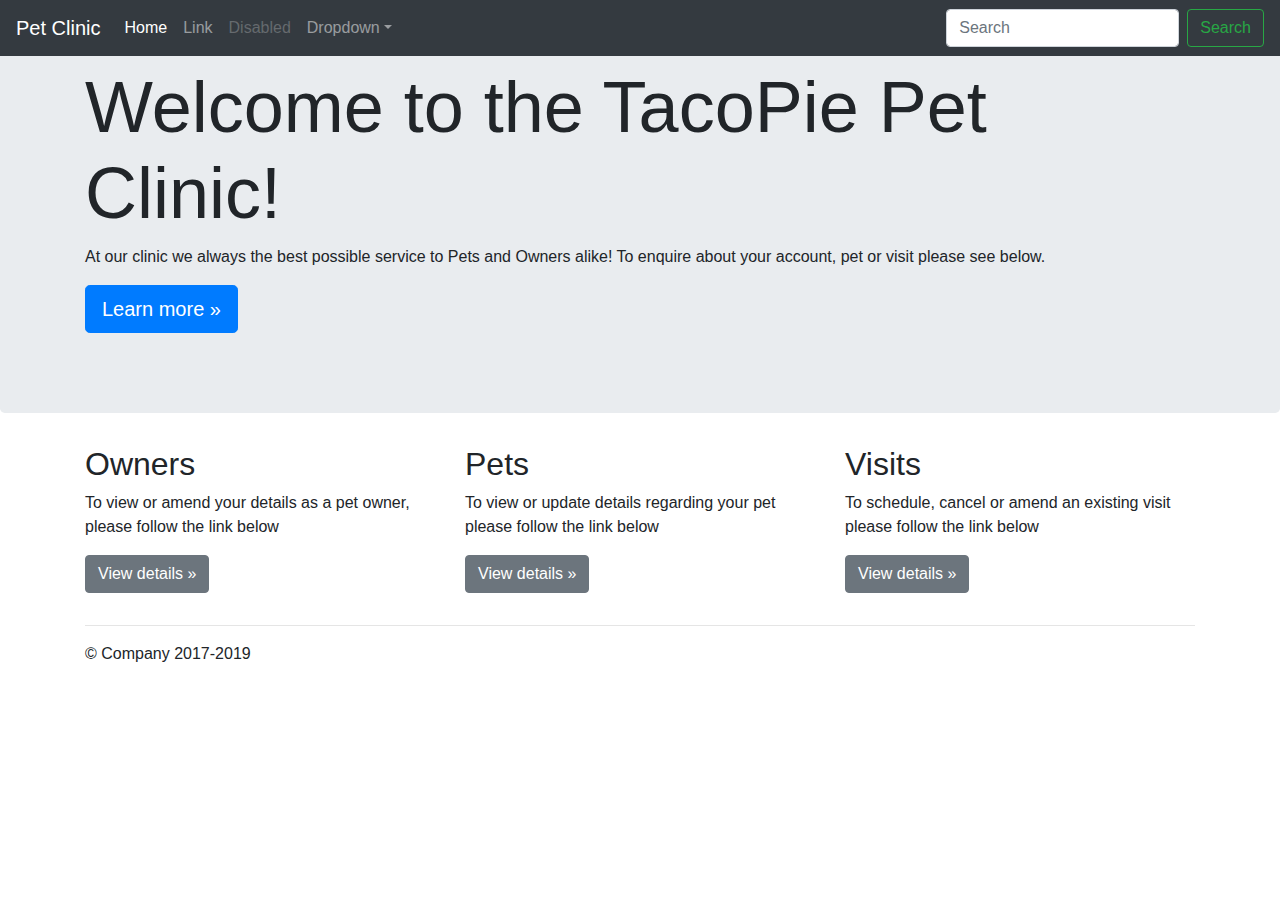
==== Index.html @ f56a8b8c "Rename Pet.html to Index.html" ====
<!DOCTYPE html>
<html>

<head>
    <link rel="stylesheet" href="https://stackpath.bootstrapcdn.com/bootstrap/4.3.1/css/bootstrap.min.css"
        integrity="sha384-ggOyR0iXCbMQv3Xipma34MD+dH/1fQ784/j6cY/iJTQUOhcWr7x9JvoRxT2MZw1T" crossorigin="anonymous">
    <link rel="stylesheet" href="./Styles/Pet.css">
</head>

<body>
        <nav class="navbar navbar-expand-md navbar-dark fixed-top bg-dark">
            <a class="navbar-brand" href="#">Pet Clinic</a>
            <button class="navbar-toggler" type="button" data-toggle="collapse" data-target="#navbarsExampleDefault"
                aria-controls="navbarsExampleDefault" aria-expanded="false" aria-label="Toggle navigation">
                <span class="navbar-toggler-icon"></span>
            </button>

            <div class="collapse navbar-collapse" id="navbarsExampleDefault">
                <ul class="navbar-nav mr-auto">
                    <li class="nav-item active">
                        <a class="nav-link" href="#">Home <span class="sr-only">(current)</span></a>
                    </li>
                    <li class="nav-item">
                        <a class="nav-link" href="#">Link</a>
                    </li>
                    <li class="nav-item">
                        <a class="nav-link disabled" href="#">Disabled</a>
                    </li>
                    <li class="nav-item dropdown">
                        <a class="nav-link dropdown-toggle" href="#" id="dropdown01" data-toggle="dropdown"
                            aria-haspopup="true" aria-expanded="false">Dropdown</a>
                        <div class="dropdown-menu" aria-labelledby="dropdown01">
                            <a class="dropdown-item" href="#">Owners</a>
                            <a class="dropdown-item" href="#">Pets</a>
                            <a class="dropdown-item" href="#">Visits</a>
                        </div>
                    </li>
                </ul>
                <form class="form-inline my-2 my-lg-0">
                    <input class="form-control mr-sm-2" type="text" placeholder="Search" aria-label="Search">
                    <button class="btn btn-outline-success my-2 my-sm-0" type="submit">Search</button>
                </form>
            </div>
        </nav>

        <main role="main">

            <!-- Main jumbotron for a primary marketing message or call to action -->
            <div class="jumbotron">
                <div class="container">
                    <h1 class="display-3">Welcome to the TacoPie Pet Clinic!</h1>
                    <p>At our clinic we always the best possible service to Pets and Owners alike! To enquire about your account, pet or visit please see below.</p>
                    <p><a class="btn btn-primary btn-lg" href="#" role="button">Learn more »</a></p>
                </div>
            </div>

            <div class="container">
                <!-- Example row of columns -->
                <div class="row">
                    <div class="col-md-4">
                        <h2>Owners</h2>
                        <p>To view or amend your details as a pet owner, please follow the link below</p>
                        <p><a class="btn btn-secondary" href="#" role="button">View details »</a></p>
                    </div>
                    <div class="col-md-4">
                        <h2>Pets</h2>
                        <p>To view or update details regarding your pet please follow the link below</p>
                        <p><a class="btn btn-secondary" href="#" role="button">View details »</a></p>
                    </div>
                    <div class="col-md-4">
                        <h2>Visits</h2>
                        <p>To schedule, cancel or amend an existing visit please follow the link below</p>
                        <p><a class="btn btn-secondary" href="#" role="button">View details »</a></p>
                    </div>
                </div>

                <hr>

            </div> <!-- /container -->

        </main>

        <footer class="container">
            <p>© Company 2017-2019</p>
        </footer>
        <script src="https://code.jquery.com/jquery-3.3.1.slim.min.js"
            integrity="sha384-q8i/X+965DzO0rT7abK41JStQIAqVgRVzpbzo5smXKp4YfRvH+8abtTE1Pi6jizo"
            crossorigin="anonymous"></script>
        <script>window.jQuery || document.write('<script src="/docs/4.3/assets/js/vendor/jquery-slim.min.js"><\/script>')</script>
        <script src="/docs/4.3/dist/js/bootstrap.bundle.min.js"
            integrity="sha384-xrRywqdh3PHs8keKZN+8zzc5TX0GRTLCcmivcbNJWm2rs5C8PRhcEn3czEjhAO9o"
            crossorigin="anonymous"></script>
    <script src="./Scripts/Pet.js"></script>
</body>

</html>
---- Styles/Pet.css ----
body{
    background-image: url(/Images/pets.jpg);
    background-size: cover;
    background-repeat: no-repeat;
    background-attachment: scroll;
}
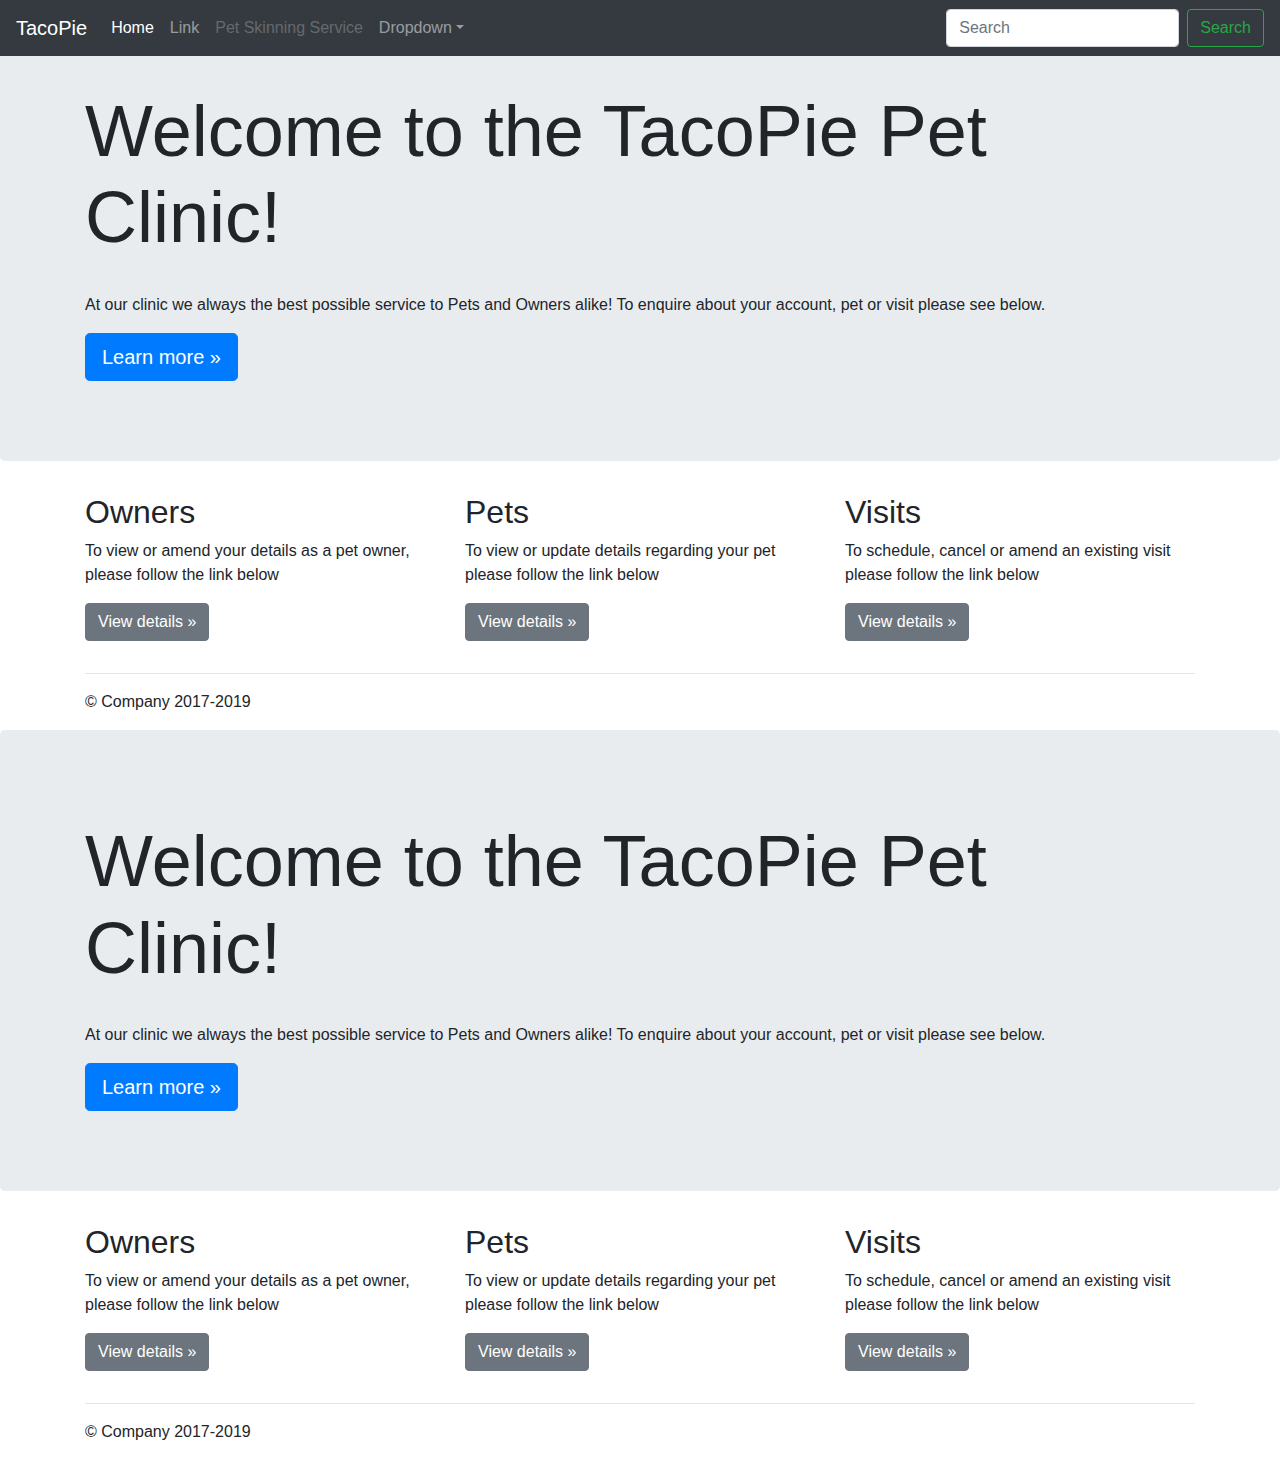
==== commit 063da76f: "pls work" ====
--- a/Index.html
+++ b/Index.html
@@ -1,20 +1,20 @@
 <!DOCTYPE html>
 <html>
-
+ 
 <head>
     <link rel="stylesheet" href="https://stackpath.bootstrapcdn.com/bootstrap/4.3.1/css/bootstrap.min.css"
         integrity="sha384-ggOyR0iXCbMQv3Xipma34MD+dH/1fQ784/j6cY/iJTQUOhcWr7x9JvoRxT2MZw1T" crossorigin="anonymous">
     <link rel="stylesheet" href="./Styles/Pet.css">
 </head>
-
-<body>
+ 
+<body class="pet-bg">
         <nav class="navbar navbar-expand-md navbar-dark fixed-top bg-dark">
-            <a class="navbar-brand" href="#">Pet Clinic</a>
+            <a class="navbar-brand" href="#">TacoPie</a>
             <button class="navbar-toggler" type="button" data-toggle="collapse" data-target="#navbarsExampleDefault"
                 aria-controls="navbarsExampleDefault" aria-expanded="false" aria-label="Toggle navigation">
                 <span class="navbar-toggler-icon"></span>
             </button>
-
+ 
             <div class="collapse navbar-collapse" id="navbarsExampleDefault">
                 <ul class="navbar-nav mr-auto">
                     <li class="nav-item active">
@@ -24,7 +24,7 @@
                         <a class="nav-link" href="#">Link</a>
                     </li>
                     <li class="nav-item">
-                        <a class="nav-link disabled" href="#">Disabled</a>
+                        <a class="nav-link disabled" href="#">Pet Skinning Service</a>
                     </li>
                     <li class="nav-item dropdown">
                         <a class="nav-link dropdown-toggle" href="#" id="dropdown01" data-toggle="dropdown"
@@ -42,44 +42,46 @@
                 </form>
             </div>
         </nav>
-
+ 
         <main role="main">
-
+ 
             <!-- Main jumbotron for a primary marketing message or call to action -->
             <div class="jumbotron">
                 <div class="container">
+                    <br>
                     <h1 class="display-3">Welcome to the TacoPie Pet Clinic!</h1>
+                    <br>
                     <p>At our clinic we always the best possible service to Pets and Owners alike! To enquire about your account, pet or visit please see below.</p>
                     <p><a class="btn btn-primary btn-lg" href="#" role="button">Learn more »</a></p>
                 </div>
             </div>
-
+ 
             <div class="container">
                 <!-- Example row of columns -->
                 <div class="row">
                     <div class="col-md-4">
                         <h2>Owners</h2>
                         <p>To view or amend your details as a pet owner, please follow the link below</p>
-                        <p><a class="btn btn-secondary" href="#" role="button">View details »</a></p>
+                        <p><a class="btn btn-secondary" onclick="toOwnersPage();" href="#" role="button">View details »</a></p>
                     </div>
                     <div class="col-md-4">
                         <h2>Pets</h2>
                         <p>To view or update details regarding your pet please follow the link below</p>
-                        <p><a class="btn btn-secondary" href="#" role="button">View details »</a></p>
+                        <p><a class="btn btn-secondary" onclick="toPetsPage();" href="#" role="button">View details »</a></p>
                     </div>
                     <div class="col-md-4">
                         <h2>Visits</h2>
                         <p>To schedule, cancel or amend an existing visit please follow the link below</p>
-                        <p><a class="btn btn-secondary" href="#" role="button">View details »</a></p>
+                        <p><a class="btn btn-secondary" onclick="toVisitsPage();" href="#" role="button">View details »</a></p>
                     </div>
                 </div>
-
+ 
                 <hr>
-
+ 
             </div> <!-- /container -->
-
+ 
         </main>
-
+ 
         <footer class="container">
             <p>© Company 2017-2019</p>
         </footer>
@@ -92,5 +94,104 @@
             crossorigin="anonymous"></script>
     <script src="./Scripts/Pet.js"></script>
 </body>
+ 
+</html>
 
-</html>
+<!DOCTYPE html>
+<html>
+ 
+<head>
+    <link rel="stylesheet" href="https://stackpath.bootstrapcdn.com/bootstrap/4.3.1/css/bootstrap.min.css"
+        integrity="sha384-ggOyR0iXCbMQv3Xipma34MD+dH/1fQ784/j6cY/iJTQUOhcWr7x9JvoRxT2MZw1T" crossorigin="anonymous">
+    <link rel="stylesheet" href="./Styles/Pet.css">
+</head>
+ 
+<body class="pet-bg">
+        <nav class="navbar navbar-expand-md navbar-dark fixed-top bg-dark">
+            <a class="navbar-brand" href="#">TacoPie</a>
+            <button class="navbar-toggler" type="button" data-toggle="collapse" data-target="#navbarsExampleDefault"
+                aria-controls="navbarsExampleDefault" aria-expanded="false" aria-label="Toggle navigation">
+                <span class="navbar-toggler-icon"></span>
+            </button>
+ 
+            <div class="collapse navbar-collapse" id="navbarsExampleDefault">
+                <ul class="navbar-nav mr-auto">
+                    <li class="nav-item active">
+                        <a class="nav-link" href="#">Home <span class="sr-only">(current)</span></a>
+                    </li>
+                    <li class="nav-item">
+                        <a class="nav-link" href="#">Link</a>
+                    </li>
+                    <li class="nav-item">
+                        <a class="nav-link disabled" href="#">Pet Skinning Service</a>
+                    </li>
+                    <li class="nav-item dropdown">
+                        <a class="nav-link dropdown-toggle" href="#" id="dropdown01" data-toggle="dropdown"
+                            aria-haspopup="true" aria-expanded="false">Dropdown</a>
+                        <div class="dropdown-menu" aria-labelledby="dropdown01">
+                            <a class="dropdown-item" href="#">Owners</a>
+                            <a class="dropdown-item" href="#">Pets</a>
+                            <a class="dropdown-item" href="#">Visits</a>
+                        </div>
+                    </li>
+                </ul>
+                <form class="form-inline my-2 my-lg-0">
+                    <input class="form-control mr-sm-2" type="text" placeholder="Search" aria-label="Search">
+                    <button class="btn btn-outline-success my-2 my-sm-0" type="submit">Search</button>
+                </form>
+            </div>
+        </nav>
+ 
+        <main role="main">
+ 
+            <!-- Main jumbotron for a primary marketing message or call to action -->
+            <div class="jumbotron">
+                <div class="container">
+                    <br>
+                    <h1 class="display-3">Welcome to the TacoPie Pet Clinic!</h1>
+                    <br>
+                    <p>At our clinic we always the best possible service to Pets and Owners alike! To enquire about your account, pet or visit please see below.</p>
+                    <p><a class="btn btn-primary btn-lg" href="#" role="button">Learn more »</a></p>
+                </div>
+            </div>
+ 
+            <div class="container">
+                <!-- Example row of columns -->
+                <div class="row">
+                    <div class="col-md-4">
+                        <h2>Owners</h2>
+                        <p>To view or amend your details as a pet owner, please follow the link below</p>
+                        <p><a class="btn btn-secondary" onclick="toOwnersPage();" href="#" role="button">View details »</a></p>
+                    </div>
+                    <div class="col-md-4">
+                        <h2>Pets</h2>
+                        <p>To view or update details regarding your pet please follow the link below</p>
+                        <p><a class="btn btn-secondary" onclick="toPetsPage();" href="#" role="button">View details »</a></p>
+                    </div>
+                    <div class="col-md-4">
+                        <h2>Visits</h2>
+                        <p>To schedule, cancel or amend an existing visit please follow the link below</p>
+                        <p><a class="btn btn-secondary" onclick="toVisitsPage();" href="#" role="button">View details »</a></p>
+                    </div>
+                </div>
+ 
+                <hr>
+ 
+            </div> <!-- /container -->
+ 
+        </main>
+ 
+        <footer class="container">
+            <p>© Company 2017-2019</p>
+        </footer>
+        <script src="https://code.jquery.com/jquery-3.3.1.slim.min.js"
+            integrity="sha384-q8i/X+965DzO0rT7abK41JStQIAqVgRVzpbzo5smXKp4YfRvH+8abtTE1Pi6jizo"
+            crossorigin="anonymous"></script>
+        <script>window.jQuery || document.write('<script src="/docs/4.3/assets/js/vendor/jquery-slim.min.js"><\/script>')</script>
+        <script src="/docs/4.3/dist/js/bootstrap.bundle.min.js"
+            integrity="sha384-xrRywqdh3PHs8keKZN+8zzc5TX0GRTLCcmivcbNJWm2rs5C8PRhcEn3czEjhAO9o"
+            crossorigin="anonymous"></script>
+    <script src="./Scripts/Pet.js"></script>
+</body>
+ 
+</html>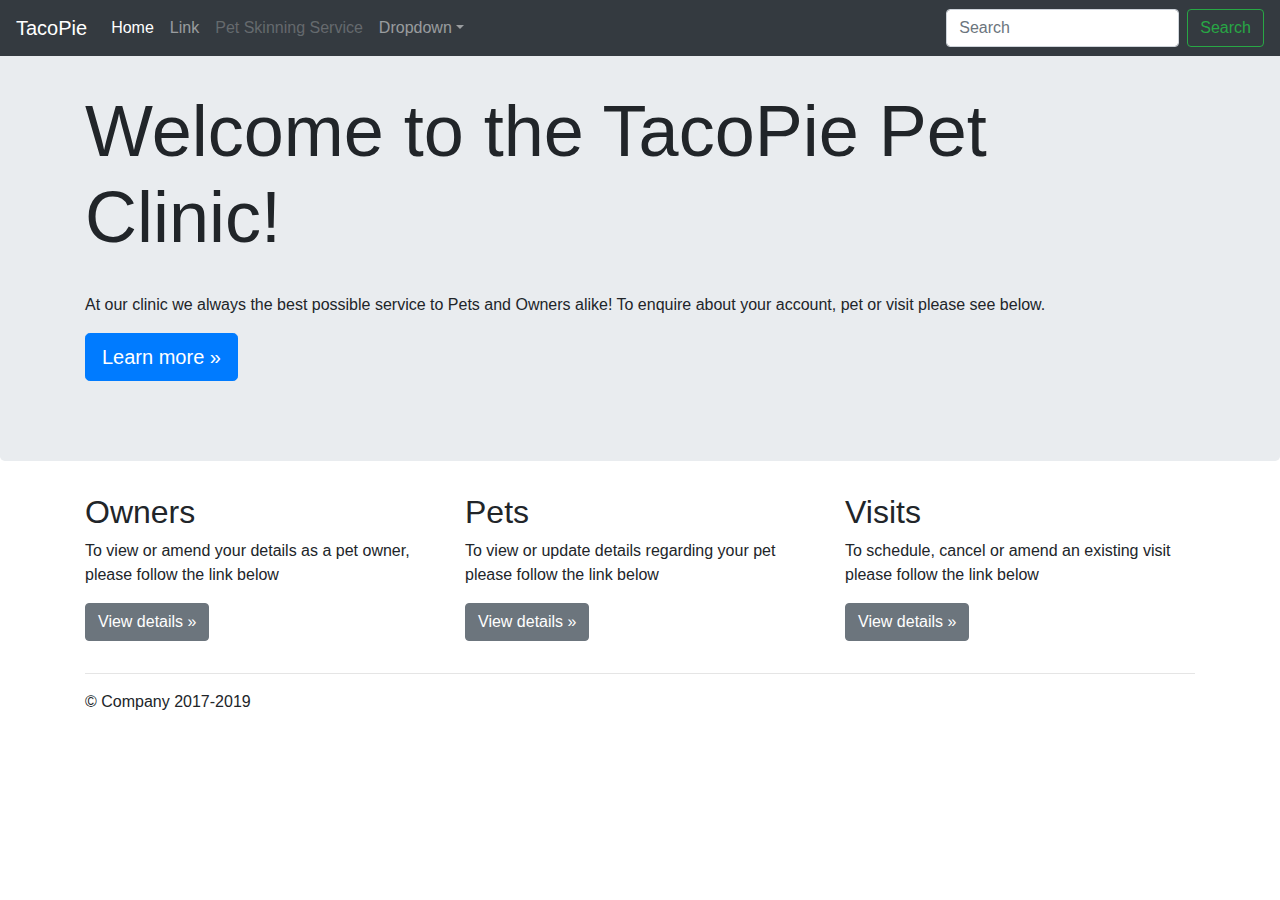
==== commit 5a11ba53: "fixed index" ====
--- a/Index.html
+++ b/Index.html
@@ -97,101 +97,3 @@
  
 </html>
 
-<!DOCTYPE html>
-<html>
- 
-<head>
-    <link rel="stylesheet" href="https://stackpath.bootstrapcdn.com/bootstrap/4.3.1/css/bootstrap.min.css"
-        integrity="sha384-ggOyR0iXCbMQv3Xipma34MD+dH/1fQ784/j6cY/iJTQUOhcWr7x9JvoRxT2MZw1T" crossorigin="anonymous">
-    <link rel="stylesheet" href="./Styles/Pet.css">
-</head>
- 
-<body class="pet-bg">
-        <nav class="navbar navbar-expand-md navbar-dark fixed-top bg-dark">
-            <a class="navbar-brand" href="#">TacoPie</a>
-            <button class="navbar-toggler" type="button" data-toggle="collapse" data-target="#navbarsExampleDefault"
-                aria-controls="navbarsExampleDefault" aria-expanded="false" aria-label="Toggle navigation">
-                <span class="navbar-toggler-icon"></span>
-            </button>
- 
-            <div class="collapse navbar-collapse" id="navbarsExampleDefault">
-                <ul class="navbar-nav mr-auto">
-                    <li class="nav-item active">
-                        <a class="nav-link" href="#">Home <span class="sr-only">(current)</span></a>
-                    </li>
-                    <li class="nav-item">
-                        <a class="nav-link" href="#">Link</a>
-                    </li>
-                    <li class="nav-item">
-                        <a class="nav-link disabled" href="#">Pet Skinning Service</a>
-                    </li>
-                    <li class="nav-item dropdown">
-                        <a class="nav-link dropdown-toggle" href="#" id="dropdown01" data-toggle="dropdown"
-                            aria-haspopup="true" aria-expanded="false">Dropdown</a>
-                        <div class="dropdown-menu" aria-labelledby="dropdown01">
-                            <a class="dropdown-item" href="#">Owners</a>
-                            <a class="dropdown-item" href="#">Pets</a>
-                            <a class="dropdown-item" href="#">Visits</a>
-                        </div>
-                    </li>
-                </ul>
-                <form class="form-inline my-2 my-lg-0">
-                    <input class="form-control mr-sm-2" type="text" placeholder="Search" aria-label="Search">
-                    <button class="btn btn-outline-success my-2 my-sm-0" type="submit">Search</button>
-                </form>
-            </div>
-        </nav>
- 
-        <main role="main">
- 
-            <!-- Main jumbotron for a primary marketing message or call to action -->
-            <div class="jumbotron">
-                <div class="container">
-                    <br>
-                    <h1 class="display-3">Welcome to the TacoPie Pet Clinic!</h1>
-                    <br>
-                    <p>At our clinic we always the best possible service to Pets and Owners alike! To enquire about your account, pet or visit please see below.</p>
-                    <p><a class="btn btn-primary btn-lg" href="#" role="button">Learn more »</a></p>
-                </div>
-            </div>
- 
-            <div class="container">
-                <!-- Example row of columns -->
-                <div class="row">
-                    <div class="col-md-4">
-                        <h2>Owners</h2>
-                        <p>To view or amend your details as a pet owner, please follow the link below</p>
-                        <p><a class="btn btn-secondary" onclick="toOwnersPage();" href="#" role="button">View details »</a></p>
-                    </div>
-                    <div class="col-md-4">
-                        <h2>Pets</h2>
-                        <p>To view or update details regarding your pet please follow the link below</p>
-                        <p><a class="btn btn-secondary" onclick="toPetsPage();" href="#" role="button">View details »</a></p>
-                    </div>
-                    <div class="col-md-4">
-                        <h2>Visits</h2>
-                        <p>To schedule, cancel or amend an existing visit please follow the link below</p>
-                        <p><a class="btn btn-secondary" onclick="toVisitsPage();" href="#" role="button">View details »</a></p>
-                    </div>
-                </div>
- 
-                <hr>
- 
-            </div> <!-- /container -->
- 
-        </main>
- 
-        <footer class="container">
-            <p>© Company 2017-2019</p>
-        </footer>
-        <script src="https://code.jquery.com/jquery-3.3.1.slim.min.js"
-            integrity="sha384-q8i/X+965DzO0rT7abK41JStQIAqVgRVzpbzo5smXKp4YfRvH+8abtTE1Pi6jizo"
-            crossorigin="anonymous"></script>
-        <script>window.jQuery || document.write('<script src="/docs/4.3/assets/js/vendor/jquery-slim.min.js"><\/script>')</script>
-        <script src="/docs/4.3/dist/js/bootstrap.bundle.min.js"
-            integrity="sha384-xrRywqdh3PHs8keKZN+8zzc5TX0GRTLCcmivcbNJWm2rs5C8PRhcEn3czEjhAO9o"
-            crossorigin="anonymous"></script>
-    <script src="./Scripts/Pet.js"></script>
-</body>
- 
-</html>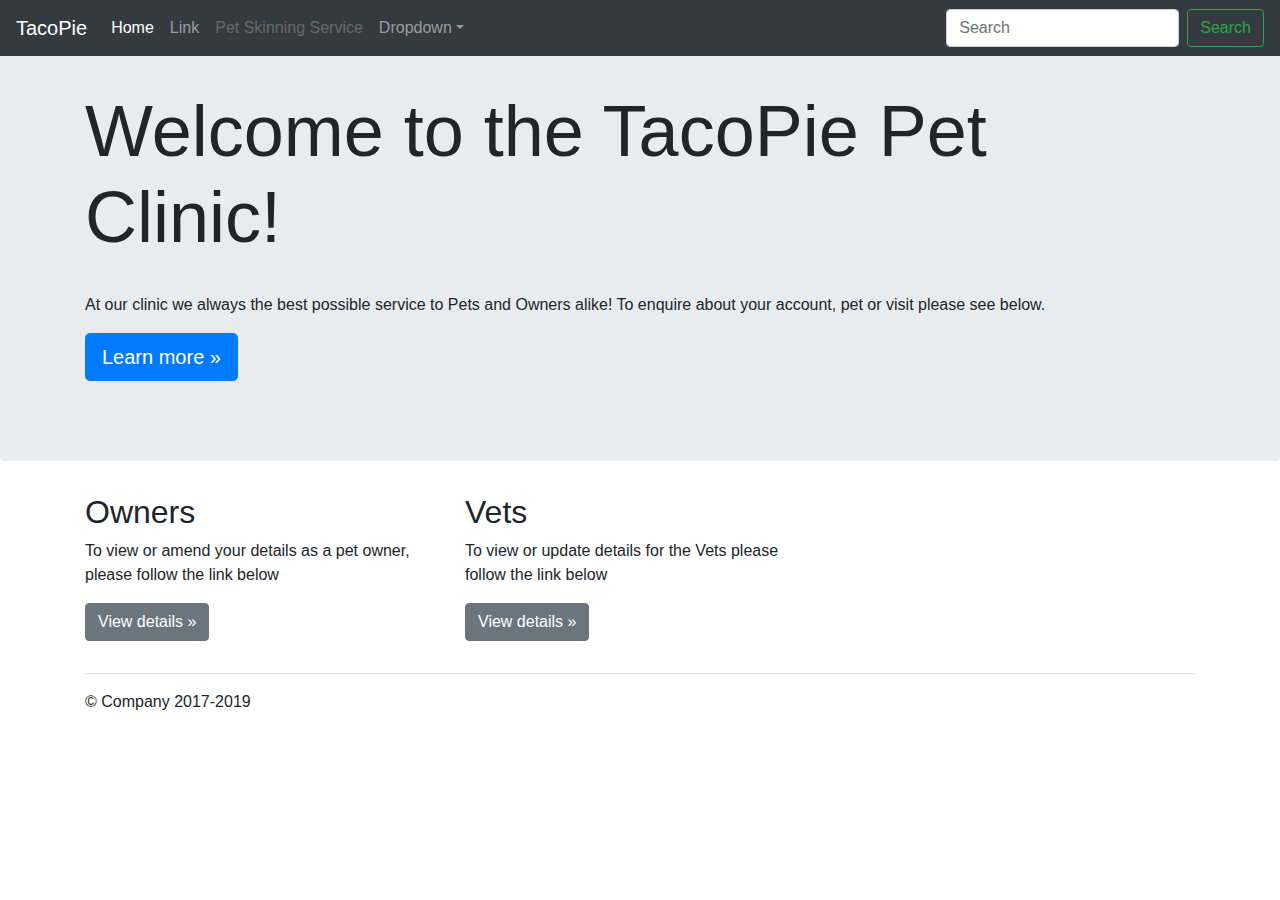
==== commit a0be39d3: "final commit" ====
--- a/Index.html
+++ b/Index.html
@@ -62,17 +62,12 @@
                     <div class="col-md-4">
                         <h2>Owners</h2>
                         <p>To view or amend your details as a pet owner, please follow the link below</p>
-                        <p><a class="btn btn-secondary" onclick="toOwnersPage();" href="#" role="button">View details »</a></p>
+                        <p><a class="btn btn-secondary" onclick="toOwnersPage();" href="./owners.html" role="button">View details »</a></p>
                     </div>
                     <div class="col-md-4">
-                        <h2>Pets</h2>
-                        <p>To view or update details regarding your pet please follow the link below</p>
-                        <p><a class="btn btn-secondary" onclick="toPetsPage();" href="#" role="button">View details »</a></p>
-                    </div>
-                    <div class="col-md-4">
-                        <h2>Visits</h2>
-                        <p>To schedule, cancel or amend an existing visit please follow the link below</p>
-                        <p><a class="btn btn-secondary" onclick="toVisitsPage();" href="#" role="button">View details »</a></p>
+                        <h2>Vets</h2>
+                        <p>To view or update details for the Vets please follow the link below</p>
+                        <p><a class="btn btn-secondary" onclick="toVetsPage();" href="#" role="button">View details »</a></p>
                     </div>
                 </div>
  
